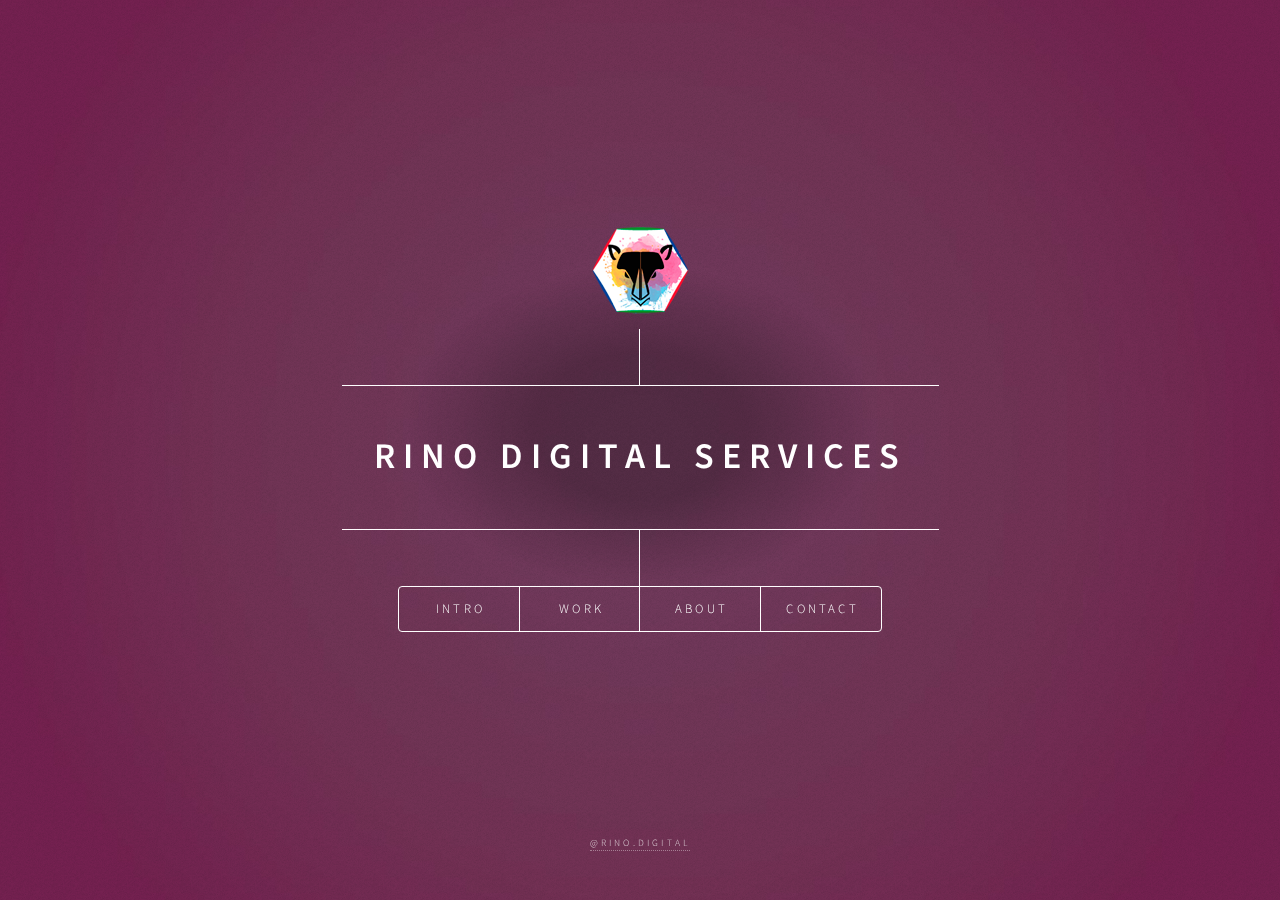
==== rino.digital/index.html @ 88d23bfc "arquivo projeto Rino Digital" ====
<!DOCTYPE HTML>
<!--
	Dimension by HTML5 UP
	html5up.net | @ajlkn
	Free for personal and commercial use under the CCA 3.0 license (html5up.net/license)
-->
<html>
	<head>
		<title>Rino :: Digital Services</title>
		<meta charset="utf-8" />
		<meta name="viewport" content="width=device-width, initial-scale=1, user-scalable=no" />
		<link rel="stylesheet" href="assets/css/main.css" />
		<noscript><link rel="stylesheet" href="assets/css/noscript.css" /></noscript>
		<link rel="shortcut icon" href="images/icon2.png" />
	</head>
	<body class="is-preload">

		<!-- Wrapper -->
			<div id="wrapper">

				<!-- Header -->
					<header id="header">
						<!--
						<div class="logo">
							<span class="icon fa-gem"></span>
						</div>
					-->
						<span><img src="images/rino-perfil-avatar.png"></span>
						<div class="content">
							<div class="inner">
								<h1>Rino Digital Services</h1>
								<!--
								<p>A fully responsive site template designed by <a href="https://html5up.net">HTML5 UP</a> and released<br />
								for free under the <a href="https://html5up.net/license">Creative Commons</a> license.</p>
								-->
							</div>
						</div>
						<nav>
							<ul>
								<li><a href="#intro01">Intro</a></li>
								<li><a href="#work01">Work</a></li>
								<li><a href="#about01">About</a></li>
								<li><a href="#contact01">Contact</a></li>
								<!--<li><a href="#elements">Elements</a></li>-->
							</ul>
						</nav>
					</header>

				<!-- Main -->
					<div id="main">

						<!-- Intro -->
							<article id="intro">
								<h2 class="major">Intro</h2>
								<span class="image main"><img src="images/pic01.jpg" alt="" /></span>
								<p>Aenean ornare velit lacus, ac varius enim ullamcorper eu. Proin aliquam facilisis ante interdum congue. Integer mollis, nisl amet convallis, porttitor magna ullamcorper, amet egestas mauris. Ut magna finibus nisi nec lacinia. Nam maximus erat id euismod egestas. By the way, check out my <a href="#work">awesome work</a>.</p>
								<p>Lorem ipsum dolor sit amet, consectetur adipiscing elit. Duis dapibus rutrum facilisis. Class aptent taciti sociosqu ad litora torquent per conubia nostra, per inceptos himenaeos. Etiam tristique libero eu nibh porttitor fermentum. Nullam venenatis erat id vehicula viverra. Nunc ultrices eros ut ultricies condimentum. Mauris risus lacus, blandit sit amet venenatis non, bibendum vitae dolor. Nunc lorem mauris, fringilla in aliquam at, euismod in lectus. Pellentesque habitant morbi tristique senectus et netus et malesuada fames ac turpis egestas. In non lorem sit amet elit placerat maximus. Pellentesque aliquam maximus risus, vel sed vehicula.</p>
							</article>

						<!-- Work -->
							<article id="work">
								<h2 class="major">Work</h2>
								<span class="image main"><img src="images/pic02.jpg" alt="" /></span>
								<p>Adipiscing magna sed dolor elit. Praesent eleifend dignissim arcu, at eleifend sapien imperdiet ac. Aliquam erat volutpat. Praesent urna nisi, fringila lorem et vehicula lacinia quam. Integer sollicitudin mauris nec lorem luctus ultrices.</p>
								<p>Nullam et orci eu lorem consequat tincidunt vivamus et sagittis libero. Mauris aliquet magna magna sed nunc rhoncus pharetra. Pellentesque condimentum sem. In efficitur ligula tate urna. Maecenas laoreet massa vel lacinia pellentesque lorem ipsum dolor. Nullam et orci eu lorem consequat tincidunt. Vivamus et sagittis libero. Mauris aliquet magna magna sed nunc rhoncus amet feugiat tempus.</p>
							</article>

						<!-- About -->
							<article id="about">
								<h2 class="major">About</h2>
								<span class="image main"><img src="images/pic03.jpg" alt="" /></span>
								<p>Lorem ipsum dolor sit amet, consectetur et adipiscing elit. Praesent eleifend dignissim arcu, at eleifend sapien imperdiet ac. Aliquam erat volutpat. Praesent urna nisi, fringila lorem et vehicula lacinia quam. Integer sollicitudin mauris nec lorem luctus ultrices. Aliquam libero et malesuada fames ac ante ipsum primis in faucibus. Cras viverra ligula sit amet ex mollis mattis lorem ipsum dolor sit amet.</p>
							</article>

						<!-- Contact -->
							<article id="contact">
								<h2 class="major">Contact</h2>
								<form method="post" action="#">
									<div class="fields">
										<div class="field half">
											<label for="name">Name</label>
											<input type="text" name="name" id="name" />
										</div>
										<div class="field half">
											<label for="email">Email</label>
											<input type="text" name="email" id="email" />
										</div>
										<div class="field">
											<label for="message">Message</label>
											<textarea name="message" id="message" rows="4"></textarea>
										</div>
									</div>
									<ul class="actions">
										<li><input type="submit" value="Send Message" class="primary" /></li>
										<li><input type="reset" value="Reset" /></li>
									</ul>
								</form>
								<ul class="icons">
									<li><a href="#" class="icon brands fa-twitter"><span class="label">Twitter</span></a></li>
									<li><a href="#" class="icon brands fa-facebook-f"><span class="label">Facebook</span></a></li>
									<li><a href="#" class="icon brands fa-instagram"><span class="label">Instagram</span></a></li>
									<li><a href="#" class="icon brands fa-github"><span class="label">GitHub</span></a></li>
								</ul>
							</article>

						<!-- Elements -->
							<article id="elements">
								<h2 class="major">Elements</h2>

								<section>
									<h3 class="major">Text</h3>
									<p>This is <b>bold</b> and this is <strong>strong</strong>. This is <i>italic</i> and this is <em>emphasized</em>.
									This is <sup>superscript</sup> text and this is <sub>subscript</sub> text.
									This is <u>underlined</u> and this is code: <code>for (;;) { ... }</code>. Finally, <a href="#">this is a link</a>.</p>
									<hr />
									<h2>Heading Level 2</h2>
									<h3>Heading Level 3</h3>
									<h4>Heading Level 4</h4>
									<h5>Heading Level 5</h5>
									<h6>Heading Level 6</h6>
									<hr />
									<h4>Blockquote</h4>
									<blockquote>Fringilla nisl. Donec accumsan interdum nisi, quis tincidunt felis sagittis eget tempus euismod. Vestibulum ante ipsum primis in faucibus vestibulum. Blandit adipiscing eu felis iaculis volutpat ac adipiscing accumsan faucibus. Vestibulum ante ipsum primis in faucibus lorem ipsum dolor sit amet nullam adipiscing eu felis.</blockquote>
									<h4>Preformatted</h4>
									<pre><code>i = 0;

while (!deck.isInOrder()) {
    print 'Iteration ' + i;
    deck.shuffle();
    i++;
}

print 'It took ' + i + ' iterations to sort the deck.';</code></pre>
								</section>

								<section>
									<h3 class="major">Lists</h3>

									<h4>Unordered</h4>
									<ul>
										<li>Dolor pulvinar etiam.</li>
										<li>Sagittis adipiscing.</li>
										<li>Felis enim feugiat.</li>
									</ul>

									<h4>Alternate</h4>
									<ul class="alt">
										<li>Dolor pulvinar etiam.</li>
										<li>Sagittis adipiscing.</li>
										<li>Felis enim feugiat.</li>
									</ul>

									<h4>Ordered</h4>
									<ol>
										<li>Dolor pulvinar etiam.</li>
										<li>Etiam vel felis viverra.</li>
										<li>Felis enim feugiat.</li>
										<li>Dolor pulvinar etiam.</li>
										<li>Etiam vel felis lorem.</li>
										<li>Felis enim et feugiat.</li>
									</ol>
									<h4>Icons</h4>
									<ul class="icons">
										<li><a href="#" class="icon brands fa-twitter"><span class="label">Twitter</span></a></li>
										<li><a href="#" class="icon brands fa-facebook-f"><span class="label">Facebook</span></a></li>
										<li><a href="#" class="icon brands fa-instagram"><span class="label">Instagram</span></a></li>
										<li><a href="#" class="icon brands fa-github"><span class="label">Github</span></a></li>
									</ul>

									<h4>Actions</h4>
									<ul class="actions">
										<li><a href="#" class="button primary">Default</a></li>
										<li><a href="#" class="button">Default</a></li>
									</ul>
									<ul class="actions stacked">
										<li><a href="#" class="button primary">Default</a></li>
										<li><a href="#" class="button">Default</a></li>
									</ul>
								</section>

								<section>
									<h3 class="major">Table</h3>
									<h4>Default</h4>
									<div class="table-wrapper">
										<table>
											<thead>
												<tr>
													<th>Name</th>
													<th>Description</th>
													<th>Price</th>
												</tr>
											</thead>
											<tbody>
												<tr>
													<td>Item One</td>
													<td>Ante turpis integer aliquet porttitor.</td>
													<td>29.99</td>
												</tr>
												<tr>
													<td>Item Two</td>
													<td>Vis ac commodo adipiscing arcu aliquet.</td>
													<td>19.99</td>
												</tr>
												<tr>
													<td>Item Three</td>
													<td> Morbi faucibus arcu accumsan lorem.</td>
													<td>29.99</td>
												</tr>
												<tr>
													<td>Item Four</td>
													<td>Vitae integer tempus condimentum.</td>
													<td>19.99</td>
												</tr>
												<tr>
													<td>Item Five</td>
													<td>Ante turpis integer aliquet porttitor.</td>
													<td>29.99</td>
												</tr>
											</tbody>
											<tfoot>
												<tr>
													<td colspan="2"></td>
													<td>100.00</td>
												</tr>
											</tfoot>
										</table>
									</div>

									<h4>Alternate</h4>
									<div class="table-wrapper">
										<table class="alt">
											<thead>
												<tr>
													<th>Name</th>
													<th>Description</th>
													<th>Price</th>
												</tr>
											</thead>
											<tbody>
												<tr>
													<td>Item One</td>
													<td>Ante turpis integer aliquet porttitor.</td>
													<td>29.99</td>
												</tr>
												<tr>
													<td>Item Two</td>
													<td>Vis ac commodo adipiscing arcu aliquet.</td>
													<td>19.99</td>
												</tr>
												<tr>
													<td>Item Three</td>
													<td> Morbi faucibus arcu accumsan lorem.</td>
													<td>29.99</td>
												</tr>
												<tr>
													<td>Item Four</td>
													<td>Vitae integer tempus condimentum.</td>
													<td>19.99</td>
												</tr>
												<tr>
													<td>Item Five</td>
													<td>Ante turpis integer aliquet porttitor.</td>
													<td>29.99</td>
												</tr>
											</tbody>
											<tfoot>
												<tr>
													<td colspan="2"></td>
													<td>100.00</td>
												</tr>
											</tfoot>
										</table>
									</div>
								</section>

								<section>
									<h3 class="major">Buttons</h3>
									<ul class="actions">
										<li><a href="#" class="button primary">Primary</a></li>
										<li><a href="#" class="button">Default</a></li>
									</ul>
									<ul class="actions">
										<li><a href="#" class="button">Default</a></li>
										<li><a href="#" class="button small">Small</a></li>
									</ul>
									<ul class="actions">
										<li><a href="#" class="button primary icon solid fa-download">Icon</a></li>
										<li><a href="#" class="button icon solid fa-download">Icon</a></li>
									</ul>
									<ul class="actions">
										<li><span class="button primary disabled">Disabled</span></li>
										<li><span class="button disabled">Disabled</span></li>
									</ul>
								</section>

								<section>
									<h3 class="major">Form</h3>
									<form method="post" action="#">
										<div class="fields">
											<div class="field half">
												<label for="demo-name">Name</label>
												<input type="text" name="demo-name" id="demo-name" value="" placeholder="Jane Doe" />
											</div>
											<div class="field half">
												<label for="demo-email">Email</label>
												<input type="email" name="demo-email" id="demo-email" value="" placeholder="jane@untitled.tld" />
											</div>
											<div class="field">
												<label for="demo-category">Category</label>
												<select name="demo-category" id="demo-category">
													<option value="">-</option>
													<option value="1">Manufacturing</option>
													<option value="1">Shipping</option>
													<option value="1">Administration</option>
													<option value="1">Human Resources</option>
												</select>
											</div>
											<div class="field half">
												<input type="radio" id="demo-priority-low" name="demo-priority" checked>
												<label for="demo-priority-low">Low</label>
											</div>
											<div class="field half">
												<input type="radio" id="demo-priority-high" name="demo-priority">
												<label for="demo-priority-high">High</label>
											</div>
											<div class="field half">
												<input type="checkbox" id="demo-copy" name="demo-copy">
												<label for="demo-copy">Email me a copy</label>
											</div>
											<div class="field half">
												<input type="checkbox" id="demo-human" name="demo-human" checked>
												<label for="demo-human">Not a robot</label>
											</div>
											<div class="field">
												<label for="demo-message">Message</label>
												<textarea name="demo-message" id="demo-message" placeholder="Enter your message" rows="6"></textarea>
											</div>
										</div>
										<ul class="actions">
											<li><input type="submit" value="Send Message" class="primary" /></li>
											<li><input type="reset" value="Reset" /></li>
										</ul>
									</form>
								</section>

							</article>

					</div>

				<!-- Footer -->
					<footer id="footer">
						<p class="copyright">
							<a href="https://www.instagram.com/rino.digital/?hl=pt-br">@rino.digital</a>
						</p>
					</footer>

			</div>

		<!-- BG -->
			<div id="bg"></div>

		<!-- Scripts -->
			<script src="assets/js/jquery.min.js"></script>
			<script src="assets/js/browser.min.js"></script>
			<script src="assets/js/breakpoints.min.js"></script>
			<script src="assets/js/util.js"></script>
			<script src="assets/js/main.js"></script>

	</body>
</html>
---- rino.digital/assets/css/main.css ----
@import url(fontawesome-all.min.css);
@import url("https://fonts.googleapis.com/css?family=Source+Sans+Pro:300italic,600italic,300,600");

/*
	Dimension by HTML5 UP
	html5up.net | @ajlkn
	Free for personal and commercial use under the CCA 3.0 license (html5up.net/license)
*/

html, body, div, span, applet, object,
iframe, h1, h2, h3, h4, h5, h6, p, blockquote,
pre, a, abbr, acronym, address, big, cite,
code, del, dfn, em, img, ins, kbd, q, s, samp,
small, strike, strong, sub, sup, tt, var, b,
u, i, center, dl, dt, dd, ol, ul, li, fieldset,
form, label, legend, table, caption, tbody,
tfoot, thead, tr, th, td, article, aside,
canvas, details, embed, figure, figcaption,
footer, header, hgroup, menu, nav, output, ruby,
section, summary, time, mark, audio, video {
	margin: 0;
	padding: 0;
	border: 0;
	font-size: 100%;
	font: inherit;
	vertical-align: baseline;}

article, aside, details, figcaption, figure,
footer, header, hgroup, menu, nav, section {
	display: block;}

body {
	line-height: 1;
}

ol, ul {
	list-style: none;
}

blockquote, q {
	quotes: none;
}

	blockquote:before, blockquote:after, q:before, q:after {
		content: '';
		content: none;
	}

table {
	border-collapse: collapse;
	border-spacing: 0;
}

body {
	-webkit-text-size-adjust: none;
}

mark {
	background-color: transparent;
	color: inherit;
}

input::-moz-focus-inner {
	border: 0;
	padding: 0;
}

input, select, textarea {
	-moz-appearance: none;
	-webkit-appearance: none;
	-ms-appearance: none;
	appearance: none;
}

/* Basic */

	@-ms-viewport {
		width: device-width;
	}

	@media screen and (max-width: 480px) {

		html, body {
			min-width: 320px;
		}

	}

	html {
		box-sizing: border-box;
	}

	*, *:before, *:after {
		box-sizing: inherit;
	}

	body {
		background: #1b1f22;
	}

		body.is-preload *, body.is-preload *:before, body.is-preload *:after {
			-moz-animation: none !important;
			-webkit-animation: none !important;
			-ms-animation: none !important;
			animation: none !important;
			-moz-transition: none !important;
			-webkit-transition: none !important;
			-ms-transition: none !important;
			transition: none !important;
		}

/* Type */

	html {
		font-size: 16pt;
	}

		@media screen and (max-width: 1680px) {

			html {
				font-size: 12pt;
			}

		}

		@media screen and (max-width: 736px) {

			html {
				font-size: 11pt;
			}

		}

		@media screen and (max-width: 360px) {

			html {
				font-size: 10pt;
			}

		}

	body, input, select, textarea {
		color: #ffffff;
		font-family: "Source Sans Pro", sans-serif;
		font-weight: 300;
		font-size: 1rem;
		line-height: 1.65;
	}

	a {
		-moz-transition: color 0.2s ease-in-out, background-color 0.2s ease-in-out, border-bottom-color 0.2s ease-in-out;
		-webkit-transition: color 0.2s ease-in-out, background-color 0.2s ease-in-out, border-bottom-color 0.2s ease-in-out;
		-ms-transition: color 0.2s ease-in-out, background-color 0.2s ease-in-out, border-bottom-color 0.2s ease-in-out;
		transition: color 0.2s ease-in-out, background-color 0.2s ease-in-out, border-bottom-color 0.2s ease-in-out;
		border-bottom: dotted 1px rgba(255, 255, 255, 0.5);
		text-decoration: none;
		color: inherit;
	}

		a:hover {
			border-bottom-color: transparent;
		}

	strong, b {
		color: #ffffff;
		font-weight: 600;
	}

	em, i {
		font-style: italic;
	}

	p {
		margin: 0 0 2rem 0;
	}

	h1, h2, h3, h4, h5, h6 {
		color: #ffffff;
		font-weight: 600;
		line-height: 1.5;
		margin: 0 0 1rem 0;
		text-transform: uppercase;
		letter-spacing: 0.2rem;
	}

		h1 a, h2 a, h3 a, h4 a, h5 a, h6 a {
			color: inherit;
			text-decoration: none;
		}

		h1.major, h2.major, h3.major, h4.major, h5.major, h6.major {
			border-bottom: solid 1px #ffffff;
			width: -moz-max-content;
			width: -webkit-max-content;
			width: -ms-max-content;
			width: max-content;
			padding-bottom: 0.5rem;
			margin: 0 0 2rem 0;
		}

	h1 {
		font-size: 2.25rem;
		line-height: 1.3;
		letter-spacing: 0.5rem;
	}

	h2 {
		font-size: 1.5rem;
		line-height: 1.4;
		letter-spacing: 0.5rem;
	}

	h3 {
		font-size: 1rem;
	}

	h4 {
		font-size: 0.8rem;
	}

	h5 {
		font-size: 0.7rem;
	}

	h6 {
		font-size: 0.6rem;
	}

	@media screen and (max-width: 736px) {

		h1 {
			font-size: 1.75rem;
			line-height: 1.4;
		}

		h2 {
			font-size: 1.25em;
			line-height: 1.5;
		}

	}

	sub {
		font-size: 0.8rem;
		position: relative;
		top: 0.5rem;
	}

	sup {
		font-size: 0.8rem;
		position: relative;
		top: -0.5rem;
	}

	blockquote {
		border-left: solid 4px #ffffff;
		font-style: italic;
		margin: 0 0 2rem 0;
		padding: 0.5rem 0 0.5rem 2rem;
	}

	code {
		background: rgba(255, 255, 255, 0.075);
		border-radius: 4px;
		font-family: "Courier New", monospace;
		font-size: 0.9rem;
		margin: 0 0.25rem;
		padding: 0.25rem 0.65rem;
	}

	pre {
		-webkit-overflow-scrolling: touch;
		font-family: "Courier New", monospace;
		font-size: 0.9rem;
		margin: 0 0 2rem 0;
	}

		pre code {
			display: block;
			line-height: 1.75;
			padding: 1rem 1.5rem;
			overflow-x: auto;
		}

	hr {
		border: 0;
		border-bottom: solid 1px #ffffff;
		margin: 2.75rem 0;
	}

	.align-left {
		text-align: left;
	}

	.align-center {
		text-align: center;
	}

	.align-right {
		text-align: right;
	}

/* Form */

	form {
		margin: 0 0 2rem 0;
	}

		form > :last-child {
			margin-bottom: 0;
		}

		form > .fields {
			display: -moz-flex;
			display: -webkit-flex;
			display: -ms-flex;
			display: flex;
			-moz-flex-wrap: wrap;
			-webkit-flex-wrap: wrap;
			-ms-flex-wrap: wrap;
			flex-wrap: wrap;
			width: calc(100% + 3rem);
			margin: -1.5rem 0 2rem -1.5rem;
		}

			form > .fields > .field {
				-moz-flex-grow: 0;
				-webkit-flex-grow: 0;
				-ms-flex-grow: 0;
				flex-grow: 0;
				-moz-flex-shrink: 0;
				-webkit-flex-shrink: 0;
				-ms-flex-shrink: 0;
				flex-shrink: 0;
				padding: 1.5rem 0 0 1.5rem;
				width: calc(100% - 1.5rem);
			}

				form > .fields > .field.half {
					width: calc(50% - 0.75rem);
				}

				form > .fields > .field.third {
					width: calc(100%/3 - 0.5rem);
				}

				form > .fields > .field.quarter {
					width: calc(25% - 0.375rem);
				}

		@media screen and (max-width: 480px) {

			form > .fields {
				width: calc(100% + 3rem);
				margin: -1.5rem 0 2rem -1.5rem;
			}

				form > .fields > .field {
					padding: 1.5rem 0 0 1.5rem;
					width: calc(100% - 1.5rem);
				}

					form > .fields > .field.half {
						width: calc(100% - 1.5rem);
					}

					form > .fields > .field.third {
						width: calc(100% - 1.5rem);
					}

					form > .fields > .field.quarter {
						width: calc(100% - 1.5rem);
					}

		}

	label {
		color: #ffffff;
		display: block;
		font-size: 0.8rem;
		font-weight: 300;
		letter-spacing: 0.2rem;
		line-height: 1.5;
		margin: 0 0 1rem 0;
		text-transform: uppercase;
	}

	input[type="text"],
	input[type="password"],
	input[type="email"],
	input[type="tel"],
	select,
	textarea {
		-moz-appearance: none;
		-webkit-appearance: none;
		-ms-appearance: none;
		appearance: none;
		-moz-transition: border-color 0.2s ease-in-out, box-shadow 0.2s ease-in-out, background-color 0.2s ease-in-out;
		-webkit-transition: border-color 0.2s ease-in-out, box-shadow 0.2s ease-in-out, background-color 0.2s ease-in-out;
		-ms-transition: border-color 0.2s ease-in-out, box-shadow 0.2s ease-in-out, background-color 0.2s ease-in-out;
		transition: border-color 0.2s ease-in-out, box-shadow 0.2s ease-in-out, background-color 0.2s ease-in-out;
		background-color: transparent;
		border-radius: 4px;
		border: solid 1px #ffffff;
		color: inherit;
		display: block;
		outline: 0;
		padding: 0 1rem;
		text-decoration: none;
		width: 100%;
	}

		input[type="text"]:invalid,
		input[type="password"]:invalid,
		input[type="email"]:invalid,
		input[type="tel"]:invalid,
		select:invalid,
		textarea:invalid {
			box-shadow: none;
		}

		input[type="text"]:focus,
		input[type="password"]:focus,
		input[type="email"]:focus,
		input[type="tel"]:focus,
		select:focus,
		textarea:focus {
			background: rgba(255, 255, 255, 0.075);
			border-color: #ffffff;
			box-shadow: 0 0 0 1px #ffffff;
		}

	select {
		background-image: url("data:image/svg+xml;charset=utf8,%3Csvg xmlns='http://www.w3.org/2000/svg' width='40' height='40' preserveAspectRatio='none' viewBox='0 0 40 40'%3E%3Cpath d='M9.4,12.3l10.4,10.4l10.4-10.4c0.2-0.2,0.5-0.4,0.9-0.4c0.3,0,0.6,0.1,0.9,0.4l3.3,3.3c0.2,0.2,0.4,0.5,0.4,0.9 c0,0.4-0.1,0.6-0.4,0.9L20.7,31.9c-0.2,0.2-0.5,0.4-0.9,0.4c-0.3,0-0.6-0.1-0.9-0.4L4.3,17.3c-0.2-0.2-0.4-0.5-0.4-0.9 c0-0.4,0.1-0.6,0.4-0.9l3.3-3.3c0.2-0.2,0.5-0.4,0.9-0.4S9.1,12.1,9.4,12.3z' fill='%23ffffff' /%3E%3C/svg%3E");
		background-size: 1.25rem;
		background-repeat: no-repeat;
		background-position: calc(100% - 1rem) center;
		height: 2.75rem;
		padding-right: 2.75rem;
		text-overflow: ellipsis;
	}

		select option {
			color: #ffffff;
			background: #1b1f22;
		}

		select:focus::-ms-value {
			background-color: transparent;
		}

		select::-ms-expand {
			display: none;
		}

	input[type="text"],
	input[type="password"],
	input[type="email"],
	select {
		height: 2.75rem;
	}

	textarea {
		padding: 0.75rem 1rem;
	}

	input[type="checkbox"],
	input[type="radio"] {
		-moz-appearance: none;
		-webkit-appearance: none;
		-ms-appearance: none;
		appearance: none;
		display: block;
		float: left;
		margin-right: -2rem;
		opacity: 0;
		width: 1rem;
		z-index: -1;
	}

		input[type="checkbox"] + label,
		input[type="radio"] + label {
			text-decoration: none;
			-moz-user-select: none;
			-webkit-user-select: none;
			-ms-user-select: none;
			user-select: none;
			color: #ffffff;
			cursor: pointer;
			display: inline-block;
			font-size: 0.8rem;
			font-weight: 300;
			margin: 0 0 0.5rem 0;
			padding-left: 2.65rem;
			padding-right: 0.75rem;
			position: relative;
		}

			input[type="checkbox"] + label:before,
			input[type="radio"] + label:before {
				-moz-osx-font-smoothing: grayscale;
				-webkit-font-smoothing: antialiased;
				display: inline-block;
				font-style: normal;
				font-variant: normal;
				text-rendering: auto;
				line-height: 1;
				text-transform: none !important;
				font-family: 'Font Awesome 5 Free';
				font-weight: 900;
			}

			input[type="checkbox"] + label:before,
			input[type="radio"] + label:before {
				-moz-transition: border-color 0.2s ease-in-out, box-shadow 0.2s ease-in-out, background-color 0.2s ease-in-out;
				-webkit-transition: border-color 0.2s ease-in-out, box-shadow 0.2s ease-in-out, background-color 0.2s ease-in-out;
				-ms-transition: border-color 0.2s ease-in-out, box-shadow 0.2s ease-in-out, background-color 0.2s ease-in-out;
				transition: border-color 0.2s ease-in-out, box-shadow 0.2s ease-in-out, background-color 0.2s ease-in-out;
				border-radius: 4px;
				border: solid 1px #ffffff;
				content: '';
				display: inline-block;
				height: 1.65rem;
				left: 0;
				line-height: 1.65rem;
				position: absolute;
				text-align: center;
				top: -0.15rem;
				width: 1.65rem;
			}

		input[type="checkbox"]:checked + label:before,
		input[type="radio"]:checked + label:before {
			background: #ffffff !important;
			border-color: #ffffff !important;
			color: #1b1f22;
			content: '\f00c';
		}

		input[type="checkbox"]:focus + label:before,
		input[type="radio"]:focus + label:before {
			background: rgba(255, 255, 255, 0.075);
			border-color: #ffffff;
			box-shadow: 0 0 0 1px #ffffff;
		}

	input[type="checkbox"] + label:before {
		border-radius: 4px;
	}

	input[type="radio"] + label:before {
		border-radius: 100%;
	}

	::-webkit-input-placeholder {
		color: rgba(255, 255, 255, 0.5) !important;
		opacity: 1.0;
	}

	:-moz-placeholder {
		color: rgba(255, 255, 255, 0.5) !important;
		opacity: 1.0;
	}

	::-moz-placeholder {
		color: rgba(255, 255, 255, 0.5) !important;
		opacity: 1.0;
	}

	:-ms-input-placeholder {
		color: rgba(255, 255, 255, 0.5) !important;
		opacity: 1.0;
	}

	.formerize-placeholder {
		color: rgba(255, 255, 255, 0.5) !important;
		opacity: 1.0;
	}

/* Box */

	.box {
		border-radius: 4px;
		border: solid 1px #ffffff;
		margin-bottom: 2rem;
		padding: 1.5em;
	}

		.box > :last-child,
		.box > :last-child > :last-child,
		.box > :last-child > :last-child > :last-child {
			margin-bottom: 0;
		}

		.box.alt {
			border: 0;
			border-radius: 0;
			padding: 0;
		}

/* Icon */

	.icon {
		text-decoration: none;
		border-bottom: none;
		position: relative;
	}

		.icon:before {
			-moz-osx-font-smoothing: grayscale;
			-webkit-font-smoothing: antialiased;
			display: inline-block;
			font-style: normal;
			font-variant: normal;
			text-rendering: auto;
			line-height: 1;
			text-transform: none !important;
			font-family: 'Font Awesome 5 Free';
			font-weight: 400;
		}

		.icon > .label {
			display: none;
		}

		.icon:before {
			line-height: inherit;
		}

		.icon.solid:before {
			font-weight: 900;
		}

		.icon.brands:before {
			font-family: 'Font Awesome 5 Brands';
		}

/* Image */

	.image {
		border-radius: 4px;
		border: 0;
		display: inline-block;
		position: relative;
	}

		.image:before {
			pointer-events: none;
			background-image: url("../../images/overlay.png");
			background-color: rgba(19, 21, 25, 0.5);
			border-radius: 4px;
			content: '';
			display: block;
			height: 100%;
			left: 0;
			opacity: 0.5;
			position: absolute;
			top: 0;
			width: 100%;
		}

		.image img {
			border-radius: 4px;
			display: block;
		}

		.image.left, .image.right {
			max-width: 40%;
		}

			.image.left img, .image.right img {
				width: 100%;
			}

		.image.left {
			float: left;
			padding: 0 1.5em 1em 0;
			top: 0.25em;
		}

		.image.right {
			float: right;
			padding: 0 0 1em 1.5em;
			top: 0.25em;
		}

		.image.fit {
			display: block;
			margin: 0 0 2rem 0;
			width: 100%;
		}

			.image.fit img {
				width: 100%;
			}

		.image.main {
			display: block;
			margin: 2.5rem 0;
			width: 100%;
		}

			.image.main img {
				width: 100%;
			}

		@media screen and (max-width: 736px) {

			.image.main {
				margin: 2rem 0;
			}

		}

		@media screen and (max-width: 480px) {

			.image.main {
				margin: 1.5rem 0;
			}

		}

/* List */

	ol {
		list-style: decimal;
		margin: 0 0 2rem 0;
		padding-left: 1.25em;
	}

		ol li {
			padding-left: 0.25em;
		}

	ul {
		list-style: disc;
		margin: 0 0 2rem 0;
		padding-left: 1em;
	}

		ul li {
			padding-left: 0.5em;
		}

		ul.alt {
			list-style: none;
			padding-left: 0;
		}

			ul.alt li {
				border-top: solid 1px #ffffff;
				padding: 0.5em 0;
			}

				ul.alt li:first-child {
					border-top: 0;
					padding-top: 0;
				}

	dl {
		margin: 0 0 2rem 0;
	}

		dl dt {
			display: block;
			font-weight: 600;
			margin: 0 0 1rem 0;
		}

		dl dd {
			margin-left: 2rem;
		}

/* Actions */

	ul.actions {
		display: -moz-flex;
		display: -webkit-flex;
		display: -ms-flex;
		display: flex;
		cursor: default;
		list-style: none;
		margin-left: -1rem;
		padding-left: 0;
	}

		ul.actions li {
			padding: 0 0 0 1rem;
			vertical-align: middle;
		}

		ul.actions.special {
			-moz-justify-content: center;
			-webkit-justify-content: center;
			-ms-justify-content: center;
			justify-content: center;
			width: 100%;
			margin-left: 0;
		}

			ul.actions.special li:first-child {
				padding-left: 0;
			}

		ul.actions.stacked {
			-moz-flex-direction: column;
			-webkit-flex-direction: column;
			-ms-flex-direction: column;
			flex-direction: column;
			margin-left: 0;
		}

			ul.actions.stacked li {
				padding: 1.3rem 0 0 0;
			}

				ul.actions.stacked li:first-child {
					padding-top: 0;
				}

		ul.actions.fit {
			width: calc(100% + 1rem);
		}

			ul.actions.fit li {
				-moz-flex-grow: 1;
				-webkit-flex-grow: 1;
				-ms-flex-grow: 1;
				flex-grow: 1;
				-moz-flex-shrink: 1;
				-webkit-flex-shrink: 1;
				-ms-flex-shrink: 1;
				flex-shrink: 1;
				width: 100%;
			}

				ul.actions.fit li > * {
					width: 100%;
				}

			ul.actions.fit.stacked {
				width: 100%;
			}

		@media screen and (max-width: 480px) {

			ul.actions:not(.fixed) {
				-moz-flex-direction: column;
				-webkit-flex-direction: column;
				-ms-flex-direction: column;
				flex-direction: column;
				margin-left: 0;
				width: 100% !important;
			}

				ul.actions:not(.fixed) li {
					-moz-flex-grow: 1;
					-webkit-flex-grow: 1;
					-ms-flex-grow: 1;
					flex-grow: 1;
					-moz-flex-shrink: 1;
					-webkit-flex-shrink: 1;
					-ms-flex-shrink: 1;
					flex-shrink: 1;
					padding: 1rem 0 0 0;
					text-align: center;
					width: 100%;
				}

					ul.actions:not(.fixed) li > * {
						width: 100%;
					}

					ul.actions:not(.fixed) li:first-child {
						padding-top: 0;
					}

					ul.actions:not(.fixed) li input[type="submit"],
					ul.actions:not(.fixed) li input[type="reset"],
					ul.actions:not(.fixed) li input[type="button"],
					ul.actions:not(.fixed) li button,
					ul.actions:not(.fixed) li .button {
						width: 100%;
					}

						ul.actions:not(.fixed) li input[type="submit"].icon:before,
						ul.actions:not(.fixed) li input[type="reset"].icon:before,
						ul.actions:not(.fixed) li input[type="button"].icon:before,
						ul.actions:not(.fixed) li button.icon:before,
						ul.actions:not(.fixed) li .button.icon:before {
							margin-left: -0.5em;
						}

		}

/* Icons */

	ul.icons {
		cursor: default;
		list-style: none;
		padding-left: 0;
	}

		ul.icons li {
			display: inline-block;
			padding: 0 0.75em 0 0;
		}

			ul.icons li:last-child {
				padding-right: 0;
			}

			ul.icons li a {
				border-radius: 100%;
				box-shadow: inset 0 0 0 1px #ffffff;
				display: inline-block;
				height: 2.25rem;
				line-height: 2.25rem;
				text-align: center;
				width: 2.25rem;
			}

				ul.icons li a:hover {
					background-color: rgba(255, 255, 255, 0.075);
				}

				ul.icons li a:active {
					background-color: rgba(255, 255, 255, 0.175);
				}

/* Table */

	.table-wrapper {
		-webkit-overflow-scrolling: touch;
		overflow-x: auto;
	}

	table {
		margin: 0 0 2rem 0;
		width: 100%;
	}

		table tbody tr {
			border: solid 1px #ffffff;
			border-left: 0;
			border-right: 0;
		}

			table tbody tr:nth-child(2n + 1) {
				background-color: rgba(255, 255, 255, 0.075);
			}

		table td {
			padding: 0.75em 0.75em;
		}

		table th {
			color: #ffffff;
			font-size: 0.9em;
			font-weight: 600;
			padding: 0 0.75em 0.75em 0.75em;
			text-align: left;
		}

		table thead {
			border-bottom: solid 2px #ffffff;
		}

		table tfoot {
			border-top: solid 2px #ffffff;
		}

		table.alt {
			border-collapse: separate;
		}

			table.alt tbody tr td {
				border: solid 1px #ffffff;
				border-left-width: 0;
				border-top-width: 0;
			}

				table.alt tbody tr td:first-child {
					border-left-width: 1px;
				}

			table.alt tbody tr:first-child td {
				border-top-width: 1px;
			}

			table.alt thead {
				border-bottom: 0;
			}

			table.alt tfoot {
				border-top: 0;
			}

/* Button */

	input[type="submit"],
	input[type="reset"],
	input[type="button"],
	button,
	.button {
		-moz-appearance: none;
		-webkit-appearance: none;
		-ms-appearance: none;
		appearance: none;
		-moz-transition: background-color 0.2s ease-in-out, color 0.2s ease-in-out;
		-webkit-transition: background-color 0.2s ease-in-out, color 0.2s ease-in-out;
		-ms-transition: background-color 0.2s ease-in-out, color 0.2s ease-in-out;
		transition: background-color 0.2s ease-in-out, color 0.2s ease-in-out;
		background-color: transparent;
		border-radius: 4px;
		border: 0;
		box-shadow: inset 0 0 0 1px #ffffff;
		color: #ffffff !important;
		cursor: pointer;
		display: inline-block;
		font-size: 0.8rem;
		font-weight: 300;
		height: 2.75rem;
		letter-spacing: 0.2rem;
		line-height: 2.75rem;
		outline: 0;
		padding: 0 1.25rem 0 1.35rem;
		text-align: center;
		text-decoration: none;
		text-transform: uppercase;
		white-space: nowrap;
	}

		input[type="submit"]:hover,
		input[type="reset"]:hover,
		input[type="button"]:hover,
		button:hover,
		.button:hover {
			background-color: rgba(255, 255, 255, 0.075);
		}

		input[type="submit"]:active,
		input[type="reset"]:active,
		input[type="button"]:active,
		button:active,
		.button:active {
			background-color: rgba(255, 255, 255, 0.175);
		}

		input[type="submit"].icon:before,
		input[type="reset"].icon:before,
		input[type="button"].icon:before,
		button.icon:before,
		.button.icon:before {
			margin-right: 0.5em;
		}

		input[type="submit"].fit,
		input[type="reset"].fit,
		input[type="button"].fit,
		button.fit,
		.button.fit {
			width: 100%;
		}

		input[type="submit"].small,
		input[type="reset"].small,
		input[type="button"].small,
		button.small,
		.button.small {
			font-size: 0.6rem;
			height: 2.0625rem;
			line-height: 2.0625rem;
		}

		input[type="submit"].primary,
		input[type="reset"].primary,
		input[type="button"].primary,
		button.primary,
		.button.primary {
			background-color: #ffffff;
			color: #1b1f22 !important;
			font-weight: 600;
		}

		input[type="submit"].disabled, input[type="submit"]:disabled,
		input[type="reset"].disabled,
		input[type="reset"]:disabled,
		input[type="button"].disabled,
		input[type="button"]:disabled,
		button.disabled,
		button:disabled,
		.button.disabled,
		.button:disabled {
			pointer-events: none;
			cursor: default;
			opacity: 0.25;
		}

	input[type="submit"],
	input[type="reset"],
	input[type="button"],
	button {
		line-height: calc(2.75rem - 2px);
	}

/* BG */

	#bg {
		-moz-transform: scale(1.0);
		-webkit-transform: scale(1.0);
		-ms-transform: scale(1.0);
		transform: scale(1.0);
		-webkit-backface-visibility: hidden;
		position: fixed;
		top: 0;
		left: 0;
		width: 100%;
		height: 100vh;
		z-index: 1;
	}

		#bg:before, #bg:after {
			content: '';
			display: block;
			position: absolute;
			top: 0;
			left: 0;
			width: 100%;
			height: 100%;
		}

		#bg:before {
			-moz-transition: background-color 2.5s ease-in-out;
			-webkit-transition: background-color 2.5s ease-in-out;
			-ms-transition: background-color 2.5s ease-in-out;
			transition: background-color 2.5s ease-in-out;
			-moz-transition-delay: 0.75s;
			-webkit-transition-delay: 0.75s;
			-ms-transition-delay: 0.75s;
			transition-delay: 0.75s;
			background-image: linear-gradient(to top, rgba(19, 21, 25, 0.5), rgba(19, 21, 25, 0.5)), url("../../images/overlay.png");
			background-size: auto, 256px 256px;
			background-position: center, center;
			background-repeat: no-repeat, repeat;
			z-index: 2;
		}

		#bg:after {
			-moz-transform: scale(1.125);
			-webkit-transform: scale(1.125);
			-ms-transform: scale(1.125);
			transform: scale(1.125);
			-moz-transition: -moz-transform 0.325s ease-in-out, -moz-filter 0.325s ease-in-out;
			-webkit-transition: -webkit-transform 0.325s ease-in-out, -webkit-filter 0.325s ease-in-out;
			-ms-transition: -ms-transform 0.325s ease-in-out, -ms-filter 0.325s ease-in-out;
			transition: transform 0.325s ease-in-out, filter 0.325s ease-in-out;
			background-image: url("../../images/bg.jpg");
			background-position: center;
			background-size: cover;
			background-repeat: no-repeat;
			z-index: 1;
		}

		body.is-article-visible #bg:after {
			-moz-transform: scale(1.0825);
			-webkit-transform: scale(1.0825);
			-ms-transform: scale(1.0825);
			transform: scale(1.0825);
			-moz-filter: blur(0.2rem);
			-webkit-filter: blur(0.2rem);
			-ms-filter: blur(0.2rem);
			filter: blur(0.2rem);
		}

		body.is-preload #bg:before {
			background-color: #000000;
		}

/* Wrapper */

	#wrapper {
		display: -moz-flex;
		display: -webkit-flex;
		display: -ms-flex;
		display: flex;
		-moz-flex-direction: column;
		-webkit-flex-direction: column;
		-ms-flex-direction: column;
		flex-direction: column;
		-moz-align-items: center;
		-webkit-align-items: center;
		-ms-align-items: center;
		align-items: center;
		-moz-justify-content: space-between;
		-webkit-justify-content: space-between;
		-ms-justify-content: space-between;
		justify-content: space-between;
		position: relative;
		min-height: 100vh;
		width: 100%;
		padding: 4rem 2rem;
		z-index: 3;
	}

		#wrapper:before {
			content: '';
			display: block;
		}

		@media screen and (max-width: 1680px) {

			#wrapper {
				padding: 3rem 2rem;
			}

		}

		@media screen and (max-width: 736px) {

			#wrapper {
				padding: 2rem 1rem;
			}

		}

		@media screen and (max-width: 480px) {

			#wrapper {
				padding: 1rem;
			}

		}

/* Header */

	#header {
		display: -moz-flex;
		display: -webkit-flex;
		display: -ms-flex;
		display: flex;
		-moz-flex-direction: column;
		-webkit-flex-direction: column;
		-ms-flex-direction: column;
		flex-direction: column;
		-moz-align-items: center;
		-webkit-align-items: center;
		-ms-align-items: center;
		align-items: center;
		-moz-transition: -moz-transform 0.325s ease-in-out, -moz-filter 0.325s ease-in-out, opacity 0.325s ease-in-out;
		-webkit-transition: -webkit-transform 0.325s ease-in-out, -webkit-filter 0.325s ease-in-out, opacity 0.325s ease-in-out;
		-ms-transition: -ms-transform 0.325s ease-in-out, -ms-filter 0.325s ease-in-out, opacity 0.325s ease-in-out;
		transition: transform 0.325s ease-in-out, filter 0.325s ease-in-out, opacity 0.325s ease-in-out;
		background-image: -moz-radial-gradient(rgba(0, 0, 0, 0.25) 25%, rgba(0, 0, 0, 0) 55%);
		background-image: -webkit-radial-gradient(rgba(0, 0, 0, 0.25) 25%, rgba(0, 0, 0, 0) 55%);
		background-image: -ms-radial-gradient(rgba(0, 0, 0, 0.25) 25%, rgba(0, 0, 0, 0) 55%);
		background-image: radial-gradient(rgba(0, 0, 0, 0.25) 25%, rgba(0, 0, 0, 0) 55%);
		max-width: 100%;
		text-align: center;
	}

		#header > * {
			-moz-transition: opacity 0.325s ease-in-out;
			-webkit-transition: opacity 0.325s ease-in-out;
			-ms-transition: opacity 0.325s ease-in-out;
			transition: opacity 0.325s ease-in-out;
			position: relative;
			margin-top: 3.5rem;
		}

			#header > *:before {
				content: '';
				display: block;
				position: absolute;
				top: calc(-3.5rem - 1px);
				left: calc(50% - 1px);
				width: 1px;
				height: calc(3.5rem + 1px);
				background: #ffffff;
			}

		#header > :first-child {
			margin-top: 0;
		}

			#header > :first-child:before {
				display: none;
			}

		#header .logo {
			width: 5.5rem;
			height: 5.5rem;
			line-height: 5.5rem;
			border: solid 1px #ffffff;
			border-radius: 100%;
		}

			#header .logo .icon:before {
				font-size: 2rem;
			}

		#header .content {
			border-style: solid;
			border-color: #ffffff;
			border-top-width: 1px;
			border-bottom-width: 1px;
			max-width: 100%;
		}

			#header .content .inner {
				-moz-transition: max-height 0.75s ease, padding 0.75s ease, opacity 0.325s ease-in-out;
				-webkit-transition: max-height 0.75s ease, padding 0.75s ease, opacity 0.325s ease-in-out;
				-ms-transition: max-height 0.75s ease, padding 0.75s ease, opacity 0.325s ease-in-out;
				transition: max-height 0.75s ease, padding 0.75s ease, opacity 0.325s ease-in-out;
				-moz-transition-delay: 0.25s;
				-webkit-transition-delay: 0.25s;
				-ms-transition-delay: 0.25s;
				transition-delay: 0.25s;
				padding: 3rem 2rem;
				max-height: 40rem;
				overflow: hidden;
			}

				#header .content .inner > :last-child {
					margin-bottom: 0;
				}

			#header .content p {
				text-transform: uppercase;
				letter-spacing: 0.2rem;
				font-size: 0.8rem;
				line-height: 2;
			}

		#header nav ul {
			display: -moz-flex;
			display: -webkit-flex;
			display: -ms-flex;
			display: flex;
			margin-bottom: 0;
			list-style: none;
			padding-left: 0;
			border: solid 1px #ffffff;
			border-radius: 4px;
		}

			#header nav ul li {
				padding-left: 0;
				border-left: solid 1px #ffffff;
			}

				#header nav ul li:first-child {
					border-left: 0;
				}

				#header nav ul li a {
					display: block;
					min-width: 7.5rem;
					height: 2.75rem;
					line-height: 2.75rem;
					padding: 0 1.25rem 0 1.45rem;
					text-transform: uppercase;
					letter-spacing: 0.2rem;
					font-size: 0.8rem;
					border-bottom: 0;
				}

					#header nav ul li a:hover {
						background-color: rgba(255, 255, 255, 0.075);
					}

					#header nav ul li a:active {
						background-color: rgba(255, 255, 255, 0.175);
					}

		#header nav.use-middle:after {
			content: '';
			display: block;
			position: absolute;
			top: 0;
			left: calc(50% - 1px);
			width: 1px;
			height: 100%;
			background: #ffffff;
		}

		#header nav.use-middle ul li.is-middle {
			border-left: 0;
		}

		body.is-article-visible #header {
			-moz-transform: scale(0.95);
			-webkit-transform: scale(0.95);
			-ms-transform: scale(0.95);
			transform: scale(0.95);
			-moz-filter: blur(0.1rem);
			-webkit-filter: blur(0.1rem);
			-ms-filter: blur(0.1rem);
			filter: blur(0.1rem);
			opacity: 0;
		}

		body.is-preload #header {
			-moz-filter: blur(0.125rem);
			-webkit-filter: blur(0.125rem);
			-ms-filter: blur(0.125rem);
			filter: blur(0.125rem);
		}

			body.is-preload #header > * {
				opacity: 0;
			}

			body.is-preload #header .content .inner {
				max-height: 0;
				padding-top: 0;
				padding-bottom: 0;
				opacity: 0;
			}

		@media screen and (max-width: 980px) {

			#header .content p br {
				display: none;
			}

		}

		@media screen and (max-width: 736px) {

			#header > * {
				margin-top: 2rem;
			}

				#header > *:before {
					top: calc(-2rem - 1px);
					height: calc(2rem + 1px);
				}

			#header .logo {
				width: 4.75rem;
				height: 4.75rem;
				line-height: 4.75rem;
			}

				#header .logo .icon:before {
					font-size: 1.75rem;
				}

			#header .content .inner {
				padding: 2.5rem 1rem;
			}

			#header .content p {
				line-height: 1.875;
			}

		}

		@media screen and (max-width: 480px) {

			#header {
				padding: 1.5rem 0;
			}

				#header .content .inner {
					padding: 2.5rem 0;
				}

				#header nav ul {
					-moz-flex-direction: column;
					-webkit-flex-direction: column;
					-ms-flex-direction: column;
					flex-direction: column;
					min-width: 10rem;
					max-width: 100%;
				}

					#header nav ul li {
						border-left: 0;
						border-top: solid 1px #ffffff;
					}

						#header nav ul li:first-child {
							border-top: 0;
						}

						#header nav ul li a {
							height: 3rem;
							line-height: 3rem;
							min-width: 0;
							width: 100%;
						}

				#header nav.use-middle:after {
					display: none;
				}

		}

/* Main */

	#main {
		-moz-flex-grow: 1;
		-webkit-flex-grow: 1;
		-ms-flex-grow: 1;
		flex-grow: 1;
		-moz-flex-shrink: 1;
		-webkit-flex-shrink: 1;
		-ms-flex-shrink: 1;
		flex-shrink: 1;
		display: -moz-flex;
		display: -webkit-flex;
		display: -ms-flex;
		display: flex;
		-moz-align-items: center;
		-webkit-align-items: center;
		-ms-align-items: center;
		align-items: center;
		-moz-justify-content: center;
		-webkit-justify-content: center;
		-ms-justify-content: center;
		justify-content: center;
		-moz-flex-direction: column;
		-webkit-flex-direction: column;
		-ms-flex-direction: column;
		flex-direction: column;
		position: relative;
		max-width: 100%;
		z-index: 3;
	}

		#main article {
			-moz-transform: translateY(0.25rem);
			-webkit-transform: translateY(0.25rem);
			-ms-transform: translateY(0.25rem);
			transform: translateY(0.25rem);
			-moz-transition: opacity 0.325s ease-in-out, -moz-transform 0.325s ease-in-out;
			-webkit-transition: opacity 0.325s ease-in-out, -webkit-transform 0.325s ease-in-out;
			-ms-transition: opacity 0.325s ease-in-out, -ms-transform 0.325s ease-in-out;
			transition: opacity 0.325s ease-in-out, transform 0.325s ease-in-out;
			padding: 4.5rem 2.5rem 1.5rem 2.5rem ;
			position: relative;
			width: 40rem;
			max-width: 100%;
			background-color: rgba(27, 31, 34, 0.85);
			border-radius: 4px;
			opacity: 0;
		}

			#main article.active {
				-moz-transform: translateY(0);
				-webkit-transform: translateY(0);
				-ms-transform: translateY(0);
				transform: translateY(0);
				opacity: 1;
			}

			#main article .close {
				display: block;
				position: absolute;
				top: 0;
				right: 0;
				width: 4rem;
				height: 4rem;
				cursor: pointer;
				text-indent: 4rem;
				overflow: hidden;
				white-space: nowrap;
			}

				#main article .close:before {
					-moz-transition: background-color 0.2s ease-in-out;
					-webkit-transition: background-color 0.2s ease-in-out;
					-ms-transition: background-color 0.2s ease-in-out;
					transition: background-color 0.2s ease-in-out;
					content: '';
					display: block;
					position: absolute;
					top: 0.75rem;
					left: 0.75rem;
					width: 2.5rem;
					height: 2.5rem;
					border-radius: 100%;
					background-position: center;
					background-image: url("data:image/svg+xml;charset=utf8,%3Csvg xmlns='http://www.w3.org/2000/svg' xmlns:xlink='http://www.w3.org/1999/xlink' width='20px' height='20px' viewBox='0 0 20 20' zoomAndPan='disable'%3E%3Cstyle%3Eline %7B stroke: %23ffffff%3B stroke-width: 1%3B %7D%3C/style%3E%3Cline x1='2' y1='2' x2='18' y2='18' /%3E%3Cline x1='18' y1='2' x2='2' y2='18' /%3E%3C/svg%3E");
					background-size: 20px 20px;
					background-repeat: no-repeat;
				}

				#main article .close:hover:before {
					background-color: rgba(255, 255, 255, 0.075);
				}

				#main article .close:active:before {
					background-color: rgba(255, 255, 255, 0.175);
				}

		@media screen and (max-width: 736px) {

			#main article {
				padding: 3.5rem 2rem 0.5rem 2rem ;
			}

				#main article .close:before {
					top: 0.875rem;
					left: 0.875rem;
					width: 2.25rem;
					height: 2.25rem;
					background-size: 14px 14px;
				}

		}

		@media screen and (max-width: 480px) {

			#main article {
				padding: 3rem 1.5rem 0.5rem 1.5rem ;
			}

		}

/* Footer */

	#footer {
		-moz-transition: -moz-transform 0.325s ease-in-out, -moz-filter 0.325s ease-in-out, opacity 0.325s ease-in-out;
		-webkit-transition: -webkit-transform 0.325s ease-in-out, -webkit-filter 0.325s ease-in-out, opacity 0.325s ease-in-out;
		-ms-transition: -ms-transform 0.325s ease-in-out, -ms-filter 0.325s ease-in-out, opacity 0.325s ease-in-out;
		transition: transform 0.325s ease-in-out, filter 0.325s ease-in-out, opacity 0.325s ease-in-out;
		width: 100%;
		max-width: 100%;
		margin-top: 2rem;
		text-align: center;
	}

		#footer .copyright {
			letter-spacing: 0.2rem;
			font-size: 0.6rem;
			opacity: 0.75;
			margin-bottom: 0;
			text-transform: uppercase;
		}

		body.is-article-visible #footer {
			-moz-transform: scale(0.95);
			-webkit-transform: scale(0.95);
			-ms-transform: scale(0.95);
			transform: scale(0.95);
			-moz-filter: blur(0.1rem);
			-webkit-filter: blur(0.1rem);
			-ms-filter: blur(0.1rem);
			filter: blur(0.1rem);
			opacity: 0;
		}

		body.is-preload #footer {
			opacity: 0;
		}
---- rino.digital/assets/css/noscript.css ----
/*
	Dimension by HTML5 UP
	html5up.net | @ajlkn
	Free for personal and commercial use under the CCA 3.0 license (html5up.net/license)
*/

/* BG */

	body.is-preload #bg:before {
		background-color: transparent;
	}

/* Header */

	body.is-preload #header {
		-moz-filter: none;
		-webkit-filter: none;
		-ms-filter: none;
		filter: none;
	}

		body.is-preload #header > * {
			opacity: 1;
		}

		body.is-preload #header .content .inner {
			max-height: none;
			padding: 3rem 2rem;
			opacity: 1;
		}

/* Main */

	#main article {
		opacity: 1;
		margin: 4rem 0 0 0;
	}
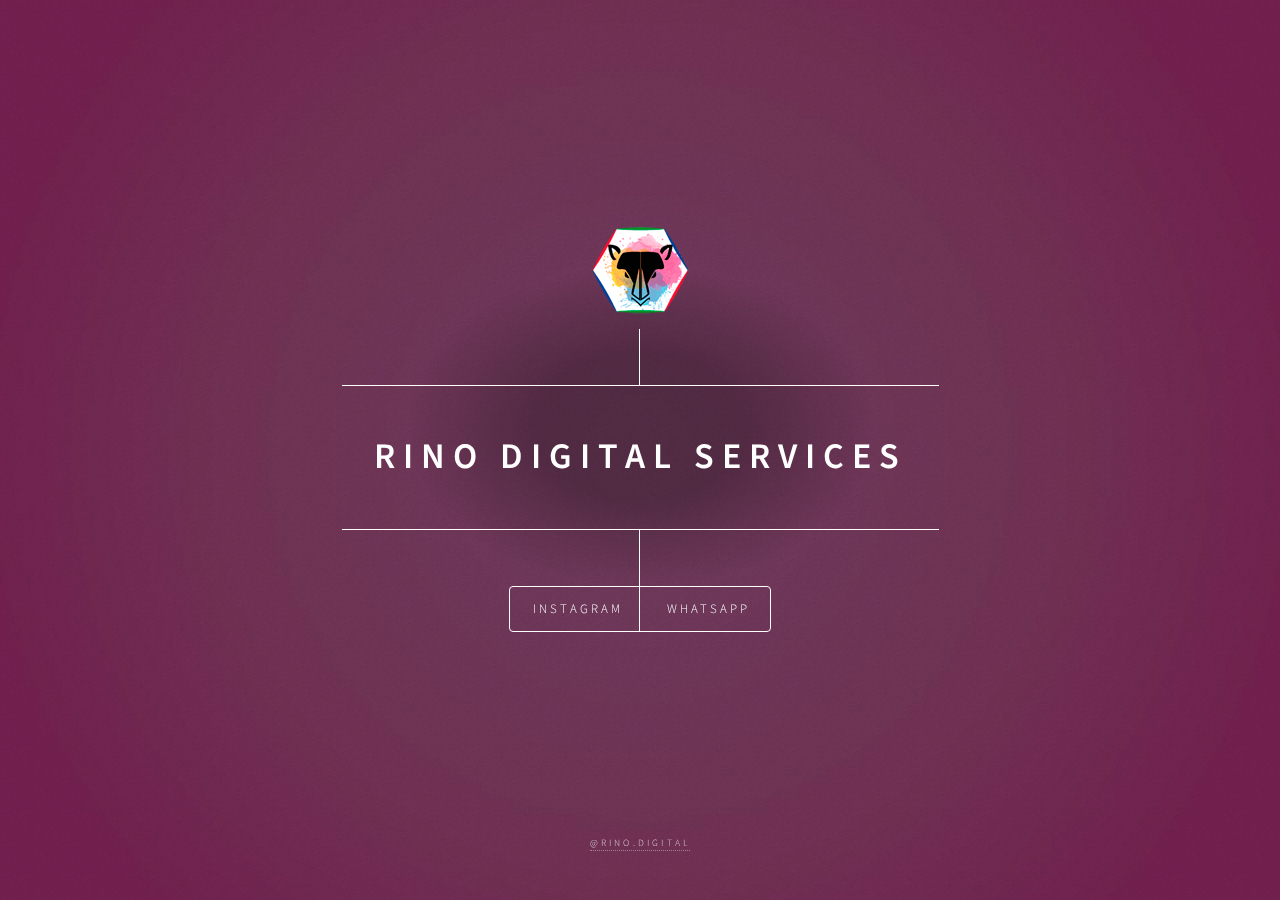
==== commit 6453f899: "Menu das redes sociais" ====
--- a/rino.digital/index.html
+++ b/rino.digital/index.html
@@ -37,10 +37,12 @@
 						</div>
 						<nav>
 							<ul>
-								<li><a href="#intro01">Intro</a></li>
-								<li><a href="#work01">Work</a></li>
-								<li><a href="#about01">About</a></li>
-								<li><a href="#contact01">Contact</a></li>
+								<!--<li><a href="#intro">Intro</a></li>-->
+								<!--<li><a href="#work">Work</a></li>-->
+								<!--<li><a href="#about">About</a></li>-->
+								<!--<li><a href="#contact">Contact</a></li>-->
+								<li><a href="https://www.instagram.com/rino.digital/?hl=pt-br" target="_blank">Instagram</a></li>
+								<li><a href="http://bit.ly/zaprinodigital" target="_blank">Whatsapp</a></li>
 								<!--<li><a href="#elements">Elements</a></li>-->
 							</ul>
 						</nav>
